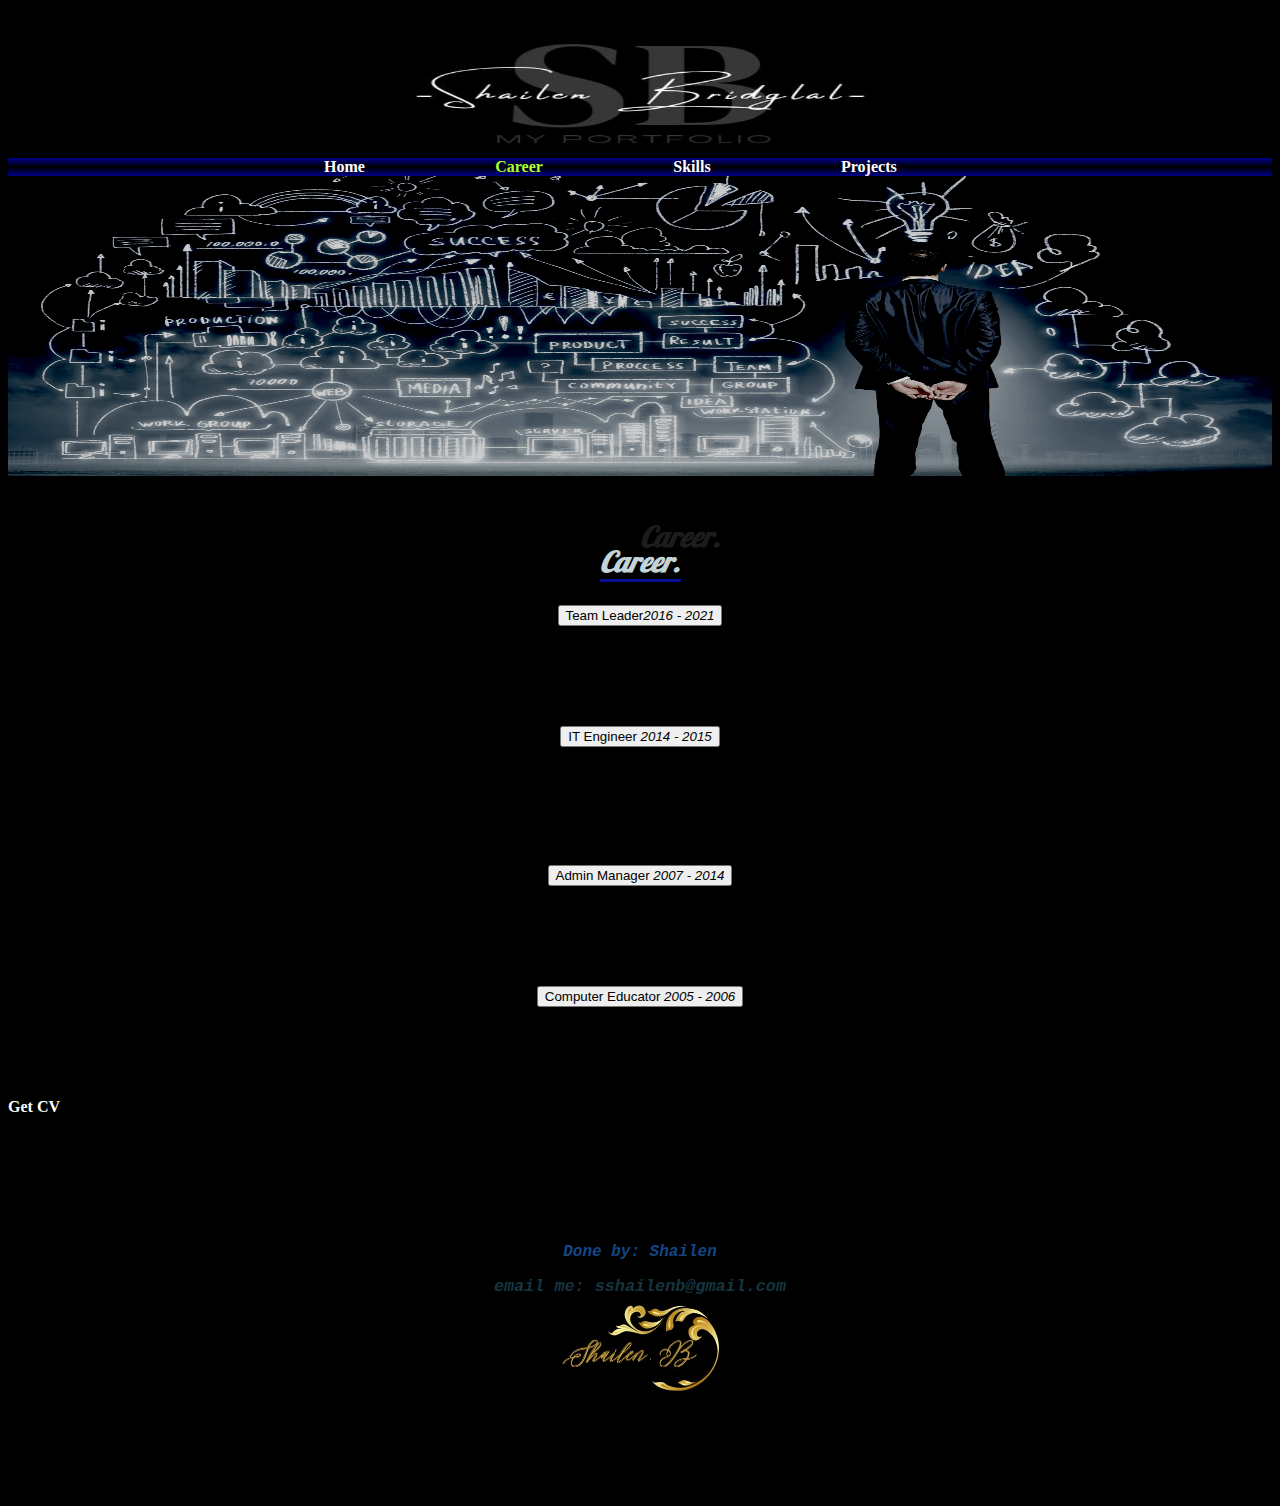
==== career.html @ b9f2b33f "Add files via upload" ====
<!DOCTYPE html>

<html lang="en">
    <head>
        <link href="https://cdn.jsdelivr.net/npm/bootstrap@5.3.0/dist/css/bootstrap.min.css" rel="stylesheet" integrity="sha384-9ndCyUaIbzAi2FUVXJi0CjmCapSmO7SnpJef0486qhLnuZ2cdeRhO02iuK6FUUVM" crossorigin="anonymous">
        <script src="https://cdn.jsdelivr.net/npm/@popperjs/core@2.11.8/dist/umd/popper.min.js" integrity="sha384-I7E8VVD/ismYTF4hNIPjVp/Zjvgyol6VFvRkX/vR+Vc4jQkC+hVqc2pM8ODewa9r" crossorigin="anonymous"></script>
        <script src="https://cdn.jsdelivr.net/npm/bootstrap@5.3.0/dist/js/bootstrap.min.js" integrity="sha384-fbbOQedDUMZZ5KreZpsbe1LCZPVmfTnH7ois6mU1QK+m14rQ1l2bGBq41eYeM/fS" crossorigin="anonymous"></script>
        <link href="styles.css" rel="stylesheet">
        <link href="bootstrap.css" rel="stylesheet">
        <link href="https://fonts.googleapis.com/css2?family=Lobster&display=swap" rel="stylesheet">
        <title>My Career</title>
    </head>
    <body>
        <div id="portfolio">
        </div>
        <div id="menu">
            <a id="menu-select" href="index.html">Home</a>
            <a id="menu-select" href="career.html" style="color:greenyellow;">Career</a>
            <a id="menu-select" href="Skills.html">Skills</a>
            <a id="menu-select" href="projects.html">Projects</a>
        </div>
        <div>
            <img id="intropic" src="Photos/menupics/career1.jpg" alt="heading picture">
        </div>
        <h2 id="header" class="center"><em id="title">Career.</em></h2>
        <div class="accordion" id="accordionExample">
            <div class="accordion-item">
              <h2 class="center" id="headingOne">
                <button class="accordion-button collapsed" type="button" data-bs-toggle="collapse" data-bs-target="#collapseOne" aria-expanded="true" aria-controls="collapseOne">
                  Team Leader<em id="date">2016 - 2021</em>
                </button>
              </h2>
              <div id="collapseOne" class="accordion-collapse collapse" aria-labelledby="headingOne" data-bs-parent="#accordionExample">
                <div class="accordion-body">
                  <strong>Manage a team of IT field techs.</strong> Experienced professional with a strong background in field technican and desktop support, specializing in maintaining and troubleshooting IT equipment, from <code> Network infrastructure, PC, LapTops, Servers, Printers, Routers and POS Support</code> for major retail stores. Skilled in providing exceptional customer service and liaising with head offices to ensure smooth operations. Proven track record of successfully leading teams and managing projects.
                </div>
              </div>
            </div>
            <div class="accordion-item">
              <h2 class="center" id="headingTwo">
                <button class="accordion-button collapsed" type="button" data-bs-toggle="collapse" data-bs-target="#collapseTwo" aria-expanded="false" aria-controls="collapseTwo">
                  IT Engineer <em id="date">2014 - 2015</em>
                </button>
              </h2>
              <div id="collapseTwo" class="accordion-collapse collapse" aria-labelledby="headingTwo" data-bs-parent="#accordionExample">
                <div class="accordion-body">
                  <strong>Expertise in installations, maintaining and resolving technical issues for pharmacy stores.</strong> Proficient in diagnosing and repairing equipment, ensuring seamless operations. Consistently delivers exceptional customer service and effectively communicates with stakeholders to meet their needs.Experince in <code>Network installation, CCTV, IT equipment.</code>Skilled in troubleshooting hardware and software problems, ensuring optimal system performance.Proficient in installing and configuring cameras, ensuring efficient monitoring and security. Strong knowledge of surveillance technology and protocols, ensuring the safety and protection of pharmacy store premises.
                </div>
              </div>
            </div>
            <div class="accordion-item">
              <h2 class="center" id="headingThree">
                <button class="accordion-button collapsed" type="button" data-bs-toggle="collapse" data-bs-target="#collapseThree" aria-expanded="false" aria-controls="collapseThree">
                  Admin Manager <em id="date">2007 - 2014</em>
                </button>
              </h2>
              <div id="collapseThree" class="accordion-collapse collapse" aria-labelledby="headingThree" data-bs-parent="#accordionExample">
                <div class="accordion-body">
                  <strong>Managing documentation, staff and stock control.</strong> Proactive and detail-oriented professional experienced in effectively managing office operations. From assisting in <code>Accounts, Invoicing, Stock Control, Debtors and Creditors. </code>I have develop strong communication and interpersonal skills enable effective collaboration and the ability to provide exceptional support to teams. A motivated and reliable individual committed to optimizing office efficiency and contributing to overall organizational success.
                </div>
              </div>
            </div>
            <div class="accordion-item">
              <h2 class="center" id="headingFour">
                <button class="accordion-button collapsed" type="button" data-bs-toggle="collapse" data-bs-target="#collapseFour" aria-expanded="false" aria-controls="collapseFour">
                  Computer Educator <em id="date">2005 - 2006</em>
                </button>
              </h2>
              <div id="collapseFour" class="accordion-collapse collapse" aria-labelledby="headingFour" data-bs-parent="#accordionExample">
                <div class="accordion-body">
                  <strong>Primary School Computer Teacher:</strong> Dedicated and enthusiastic computer teacher with a passion for introducing young learners to the world of technology. Skilled in creating a positive and inclusive learning environment where students can explore various software applications and online safety practices. Experienced in <code>designing curriculum and delivering interactive lessons that foster digital literacy and critical thinking skills.</code> Committed to nurturing a love for learning and empowering students to become confident and responsible users of technology.
                </div>
              </div>
            </div>
          </div>
          <div class="cv">
            <a id="cvlink" href="Photos/icons/cvpic.png", download>Get CV</a>
        </div>
        <div id="footer">
          <h3 class="center">Done by: Shailen</h3>
            <div class="center"><a id="emaillink" href="mailto:sshailenb@gmail.com">email me: sshailenb@gmail.com</a></div>
        </div>
    </body>
</html>
---- styles.css ----
body{
    background-color: black;
    max-width: 100%;
    max-height: 100%;
}
/* home page information box--------------------------------------------------------------------------- */
#about{
    border: 4px;
    border-left: 3px solid #160458;
    border-right: 3px solid #160458;
    width: 70%;
    color: #949899;
    font-family: Monospace, sans-serif;
    font-size: 105%;
    font-style: italic;
    text-align: justify;
    padding: 2%;
    margin-top: 2%;
    margin-left: 15%;
    position: absolute;
}
/* Headers styles sizes and positions------------------------------------------------------------------ */
h1{
    color: #c3d4d9;
    font-style: italic;
    font-family: Monospace, sans-serif;
    margin-left: 3%
}
.center{
    text-align: center;
}
#portfolio{
    width: 100%;
    height: 150px;
    background-image: url("Photos/icons/plogo.jpg");
    background-repeat: no-repeat;
    background-position: center;
    background-size: 600px 300px;
}
#footer{
    height: 200px;
    background-image: url("Photos/icons//logo.jpg");
    background-repeat: no-repeat;
    background-position: center;
    background-size: 20%;
    margin-top: 10%;
    margin-bottom: 5%;
}
h3{
    color: rgb(20, 70, 134);
    font-style: italic;
    font-family: Monospace, sans-serif;
    font-size:100%;
}
#emaillink{
    color:#16353f;
    font-family: Monospace, sans-serif;
    font-size: 105%;
    font-style: italic;
}
#header{
    margin-top: 5%;
    color: #c3d4d9;
    font-style: italic;
    font-family: Monospace, sans-serif;
}
#title{
    border: 4px;
    border-bottom: 3px solid #060f94;
    font-family: 'Lobster', sans-serif;
    text-shadow: 40px -25px 0px #1c1c1c;
    font-size:120%;
}
/* menu bar style and page links----------------------------------------------------------------- */
#menu{
    background: linear-gradient(to top, darkblue, black, darkblue);
    max-width: 100%;
}
#menu-select{
    position: relative;
    left: 20%;
    padding: 5%;
}
a{
    color: white;
    font-weight: bold;
    text-decoration: none;
}
a:hover{
    color: greenyellow;
    text-decoration-line: underline;
    text-decoration-color: grey ;
}
/* Pictures------------------------------------------------------------- */
#intropic{
    width: 100%;
    height: 300px;
}
#bodypic{
    width: 20%;
    margin-left: 40%;
    margin-top: 20%;
}
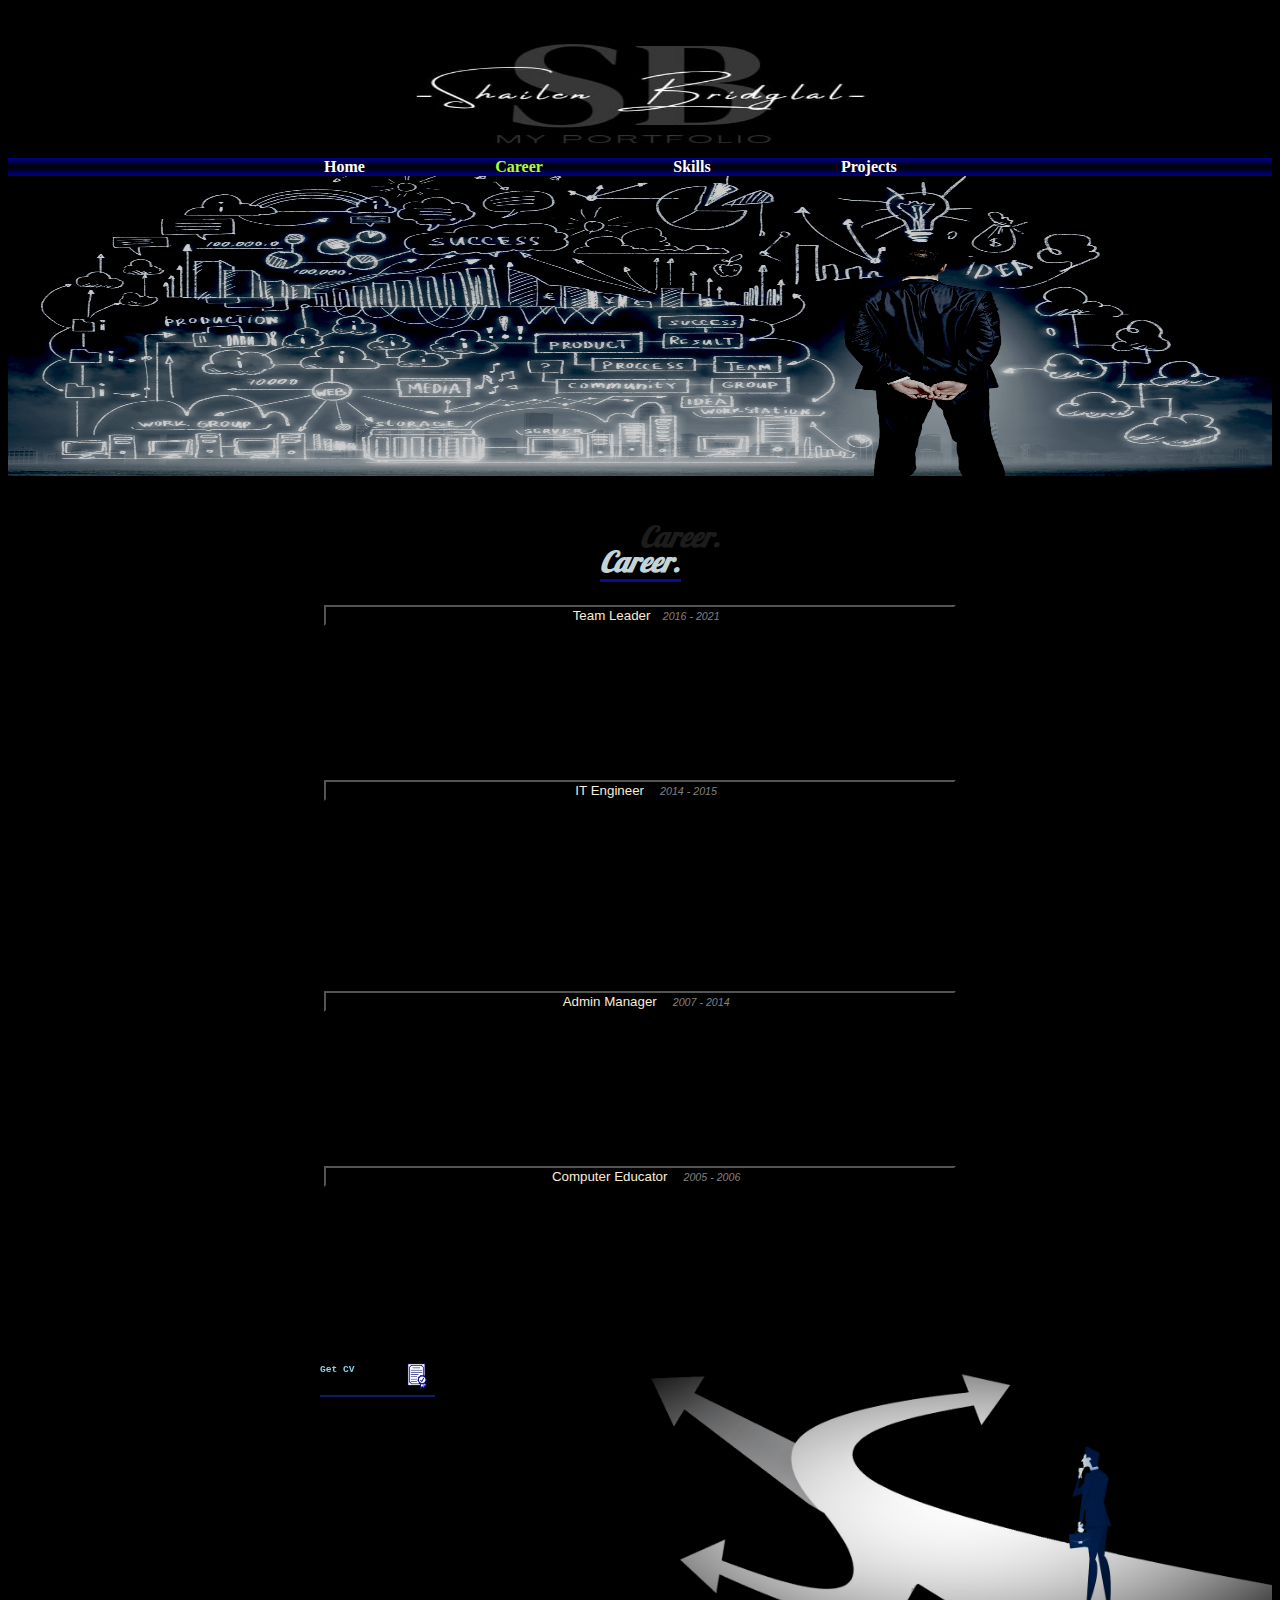
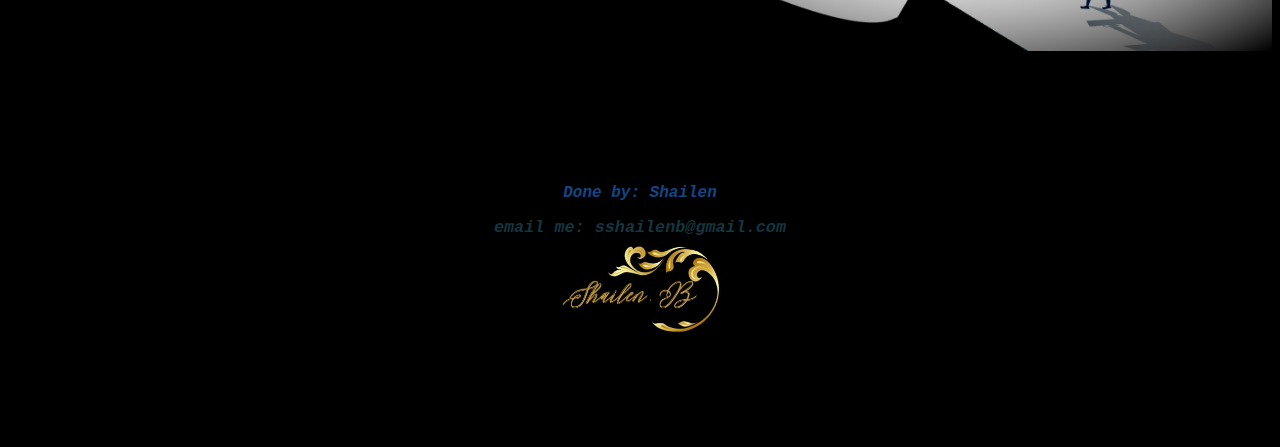
==== commit 362cb8cf: "Update career.html" ====
--- a/career.html
+++ b/career.html
@@ -74,7 +74,7 @@
             </div>
           </div>
           <div class="cv">
-            <a id="cvlink" href="Photos/icons/cvpic.png", download>Get CV</a>
+            <a id="cvlink" href="documents/Shailen CV 2023", download>Get CV</a>
         </div>
         <div id="footer">
           <h3 class="center">Done by: Shailen</h3>
